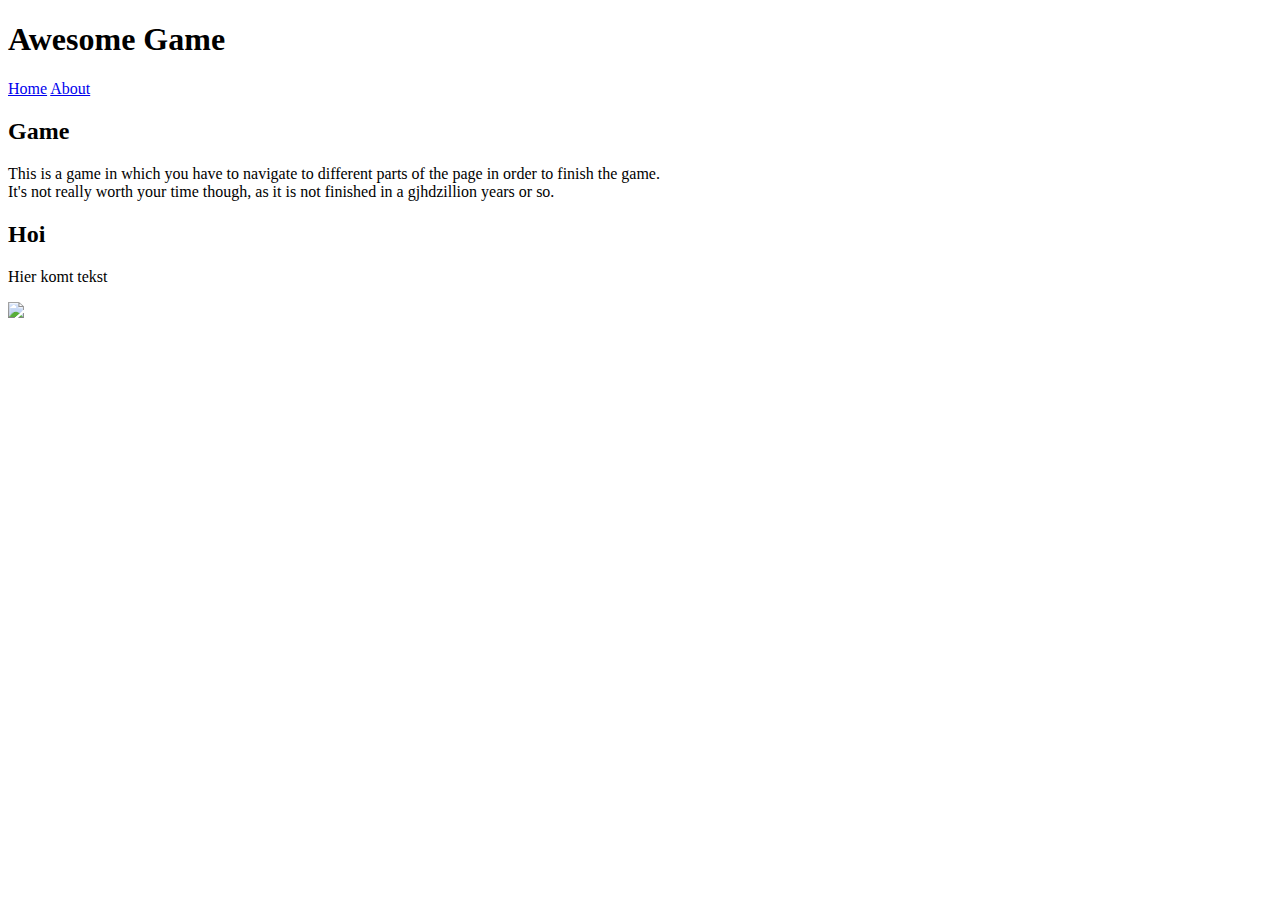
==== index.html @ 54536513 "Update index.html" ====
<!DOCTYPE html>
<html>
  <head>
    <title>Awesome Game</title>
  </head>
  <body>
    <h1>Awesome Game</h1>
    <nav>
      <a href="./index.html">Home</a>
      <a href="./about.html">About</a>
    </nav>
    <div id="introduction">
      <h2>Game</h2>
      <p>This is a game in which you have to navigate to different parts of the page in order to finish the game.<br />It's not really worth your time though, as it is not finished in a gjhdzillion years or so.</p>
    </div>
    <div id="ja">
      <h2>Hoi</h2>
      <p>Hier komt tekst</p>
    </div>
    <div id="media">
      <a href="https://en.wikipedia.org/wiki/anxiety" target="_blanc"><img src="./emoticon.png"/></a>      
    </div>
  </body>
</html>
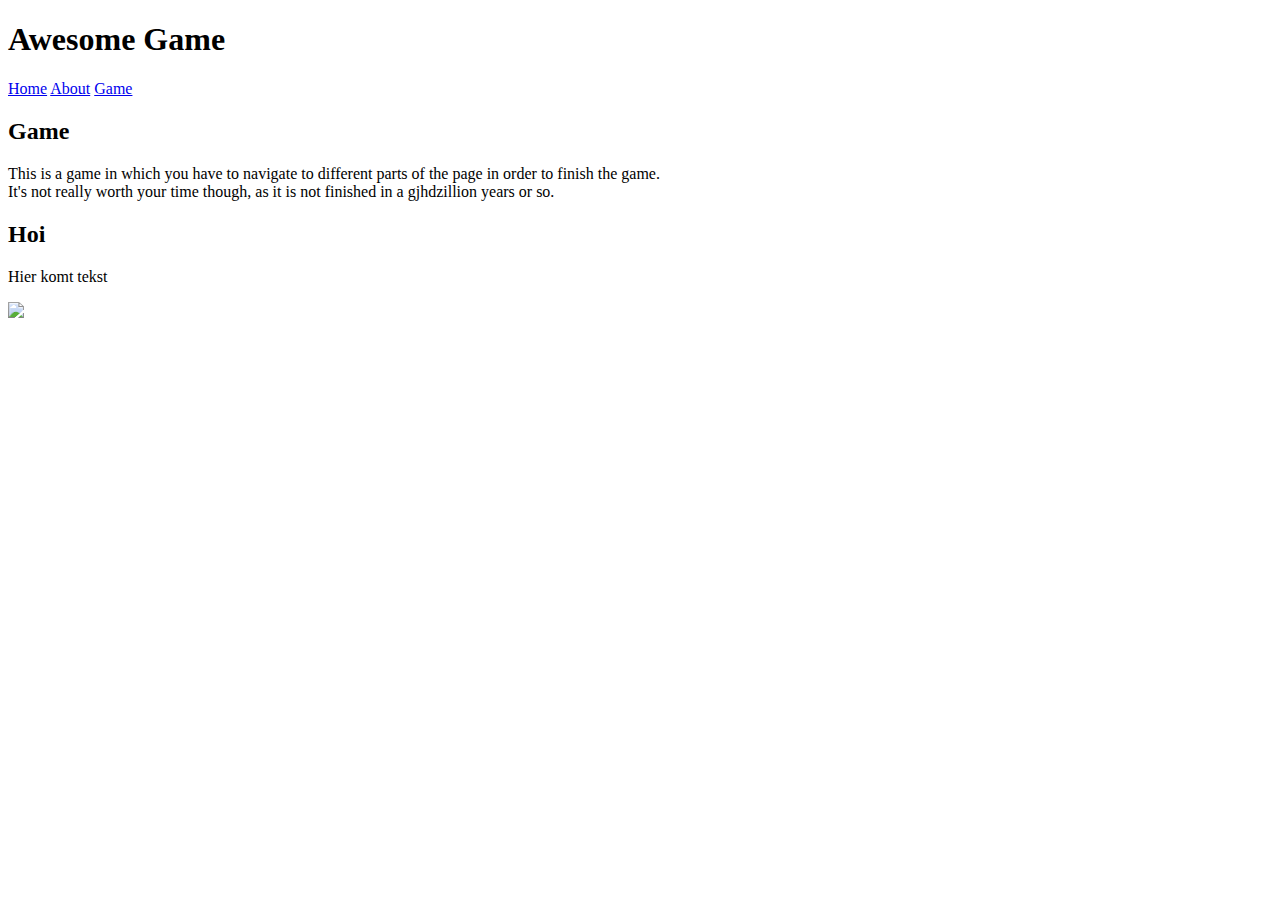
==== commit fc73e780: "Update index.html" ====
--- a/index.html
+++ b/index.html
@@ -8,6 +8,7 @@
     <nav>
       <a href="./index.html">Home</a>
       <a href="./about.html">About</a>
+      <a href="./game.html">Game</a>
     </nav>
     <div id="introduction">
       <h2>Game</h2>
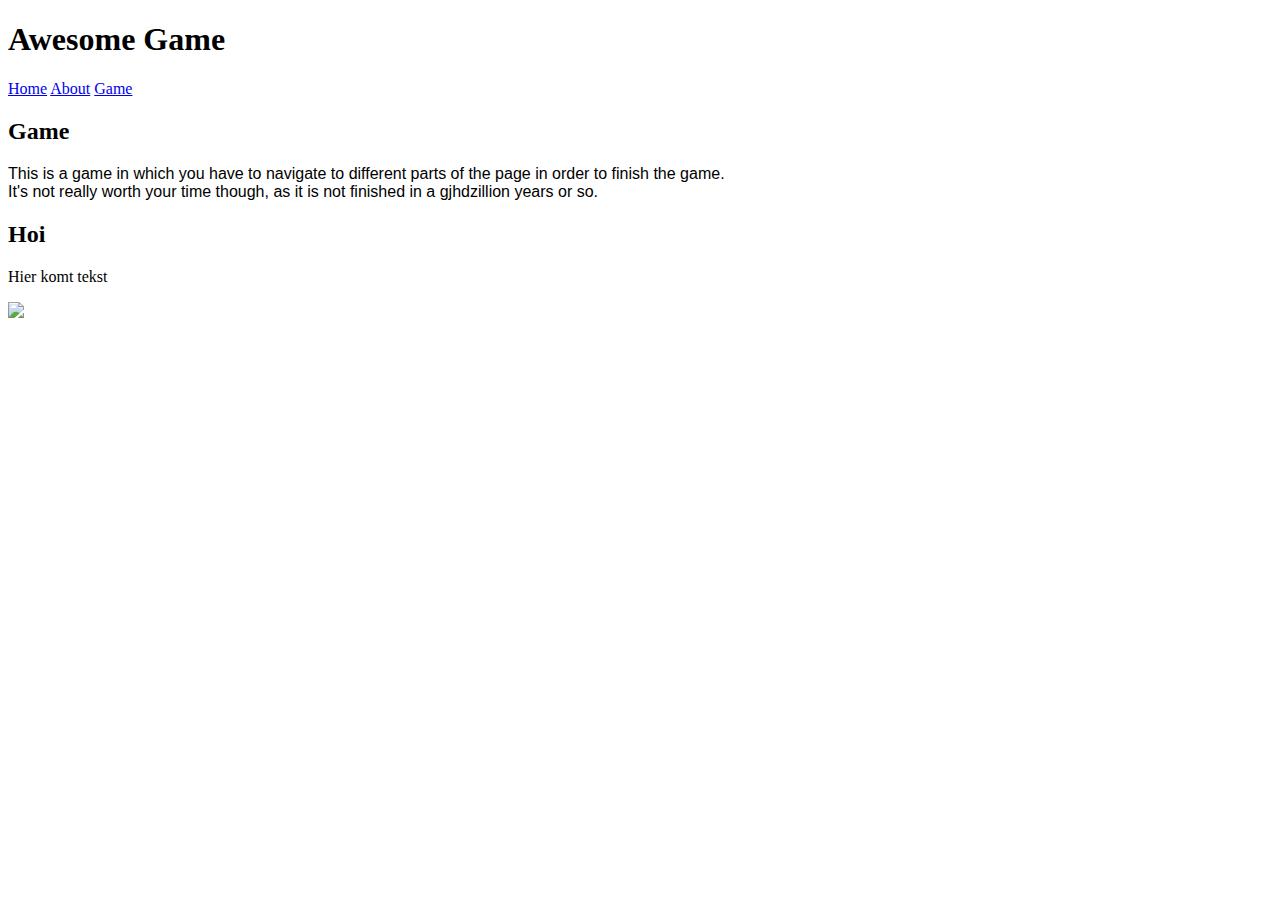
==== commit 55ebae13: "Update index.html" ====
--- a/index.html
+++ b/index.html
@@ -12,7 +12,7 @@
     </nav>
     <div id="introduction">
       <h2>Game</h2>
-      <p>This is a game in which you have to navigate to different parts of the page in order to finish the game.<br />It's not really worth your time though, as it is not finished in a gjhdzillion years or so.</p>
+      <p style="font-family: Arial;">This is a game in which you have to navigate to different parts of the page in order to finish the game.<br />It's not really worth your time though, as it is not finished in a gjhdzillion years or so.</p>
     </div>
     <div id="ja">
       <h2>Hoi</h2>
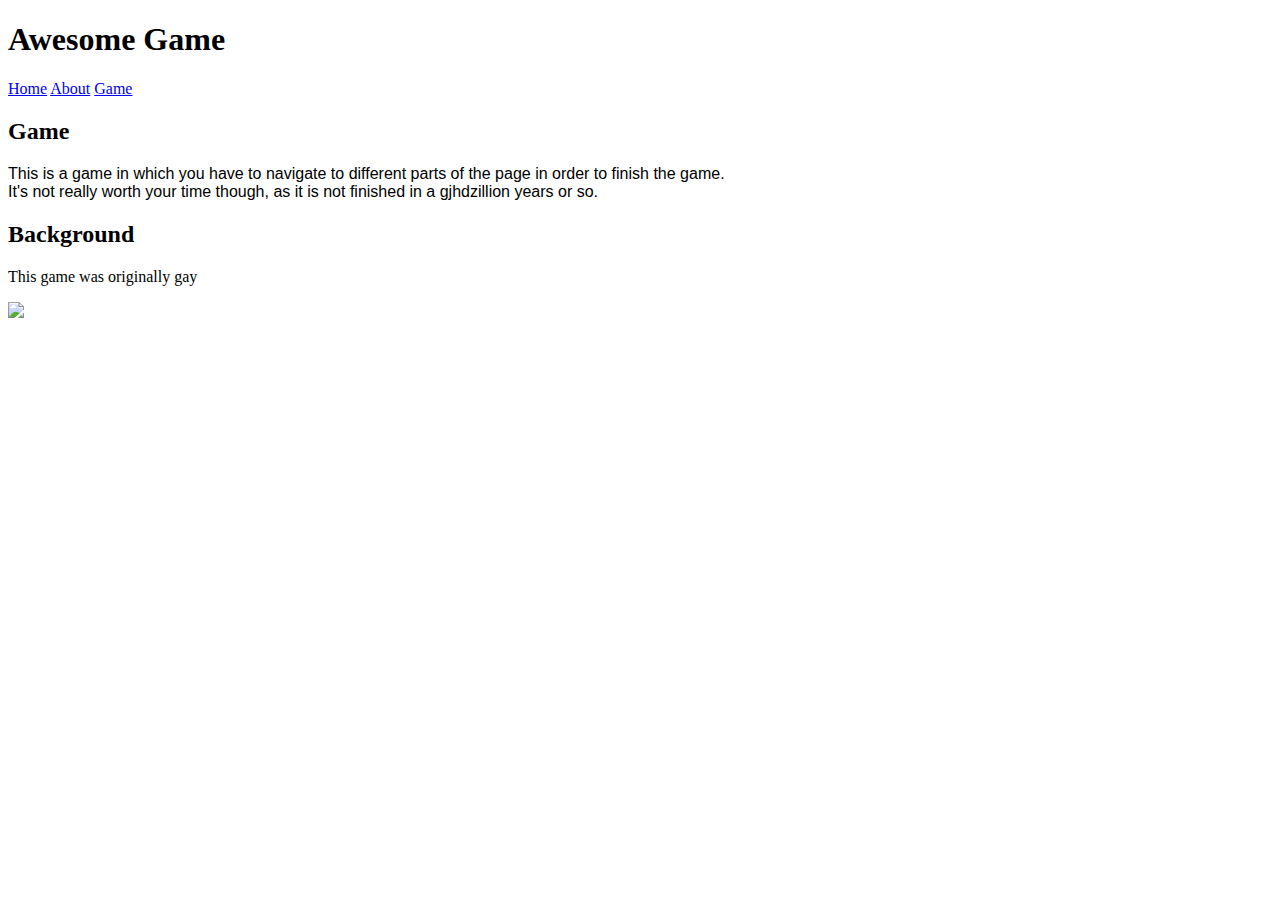
==== commit 5ae69461: "Update index.html" ====
--- a/index.html
+++ b/index.html
@@ -15,8 +15,8 @@
       <p style="font-family: Arial;">This is a game in which you have to navigate to different parts of the page in order to finish the game.<br />It's not really worth your time though, as it is not finished in a gjhdzillion years or so.</p>
     </div>
     <div id="ja">
-      <h2>Hoi</h2>
-      <p>Hier komt tekst</p>
+      <h2>Background</h2>
+      <p>This game was originally gay</p>
     </div>
     <div id="media">
       <a href="https://en.wikipedia.org/wiki/anxiety" target="_blanc"><img src="./emoticon.png"/></a>      
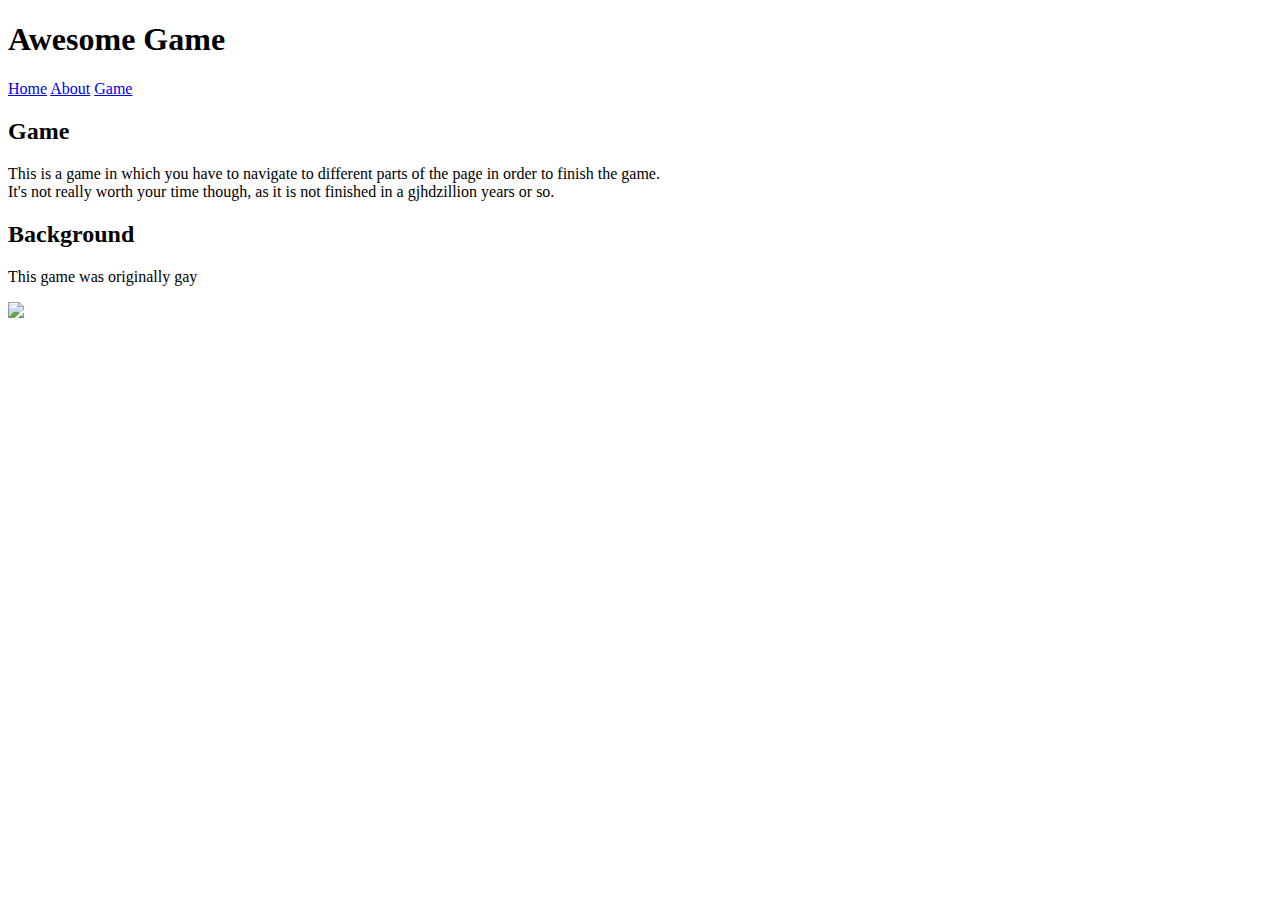
==== commit 0edb91d3: "Update index.html" ====
--- a/index.html
+++ b/index.html
@@ -2,6 +2,7 @@
 <html>
   <head>
     <title>Awesome Game</title>
+    <link href="style.css" type="text/css" rel="stylesheet">
   </head>
   <body>
     <h1>Awesome Game</h1>
@@ -12,7 +13,7 @@
     </nav>
     <div id="introduction">
       <h2>Game</h2>
-      <p style="font-family: Arial;">This is a game in which you have to navigate to different parts of the page in order to finish the game.<br />It's not really worth your time though, as it is not finished in a gjhdzillion years or so.</p>
+      <p>This is a game in which you have to navigate to different parts of the page in order to finish the game.<br />It's not really worth your time though, as it is not finished in a gjhdzillion years or so.</p>
     </div>
     <div id="ja">
       <h2>Background</h2>
--- a/style.css
+++ b/style.css
@@ -0,0 +1 @@
+
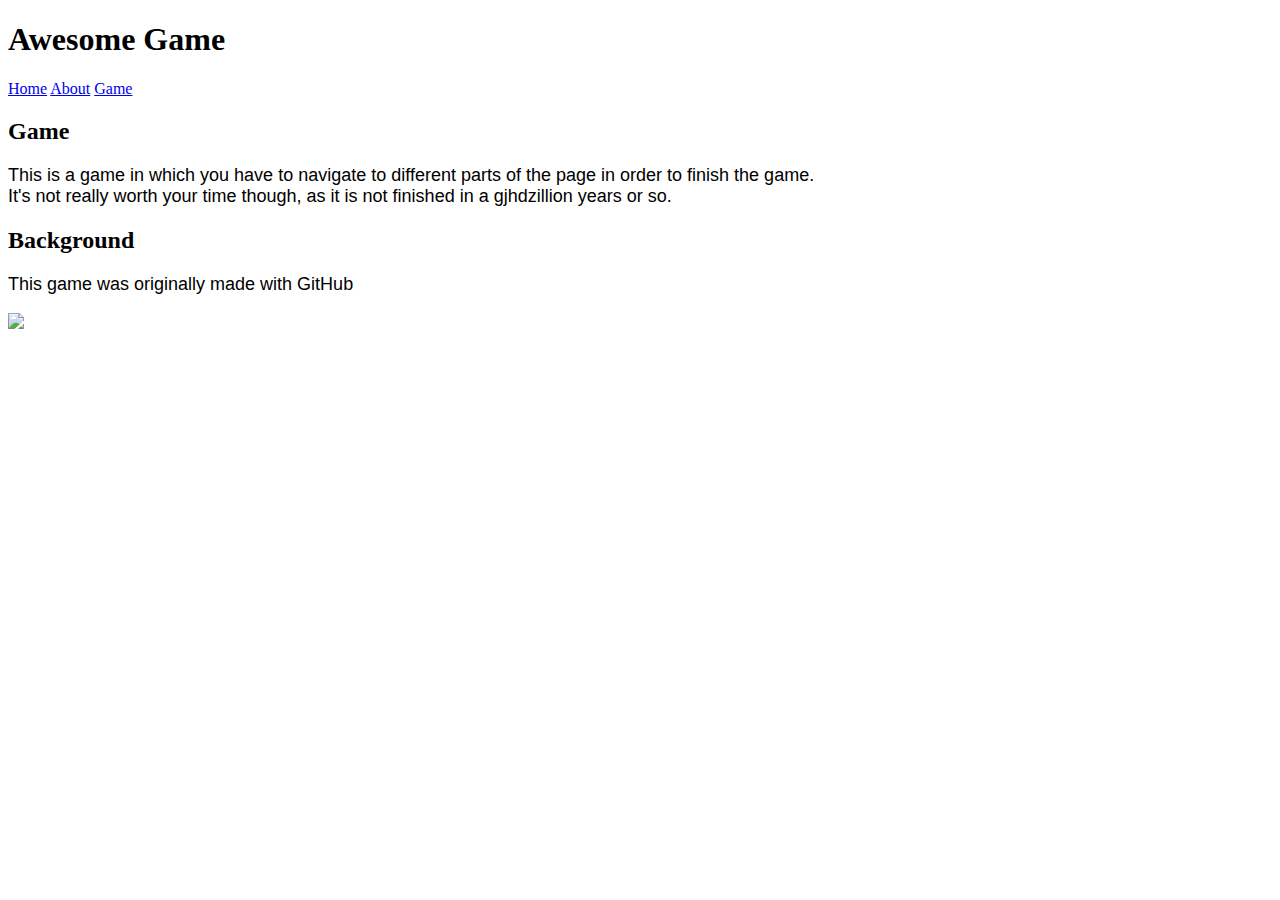
==== commit 7852abe2: "Update index.html" ====
--- a/index.html
+++ b/index.html
@@ -15,9 +15,9 @@
       <h2>Game</h2>
       <p>This is a game in which you have to navigate to different parts of the page in order to finish the game.<br />It's not really worth your time though, as it is not finished in a gjhdzillion years or so.</p>
     </div>
-    <div id="ja">
+    <div>
       <h2>Background</h2>
-      <p>This game was originally gay</p>
+      <p>This game was originally made with GitHub</p>
     </div>
     <div id="media">
       <a href="https://en.wikipedia.org/wiki/anxiety" target="_blanc"><img src="./emoticon.png"/></a>      
--- a/style.css
+++ b/style.css
@@ -1 +1,4 @@
-
+p {
+  font-family: Arial;
+  font-size: 18px;
+}
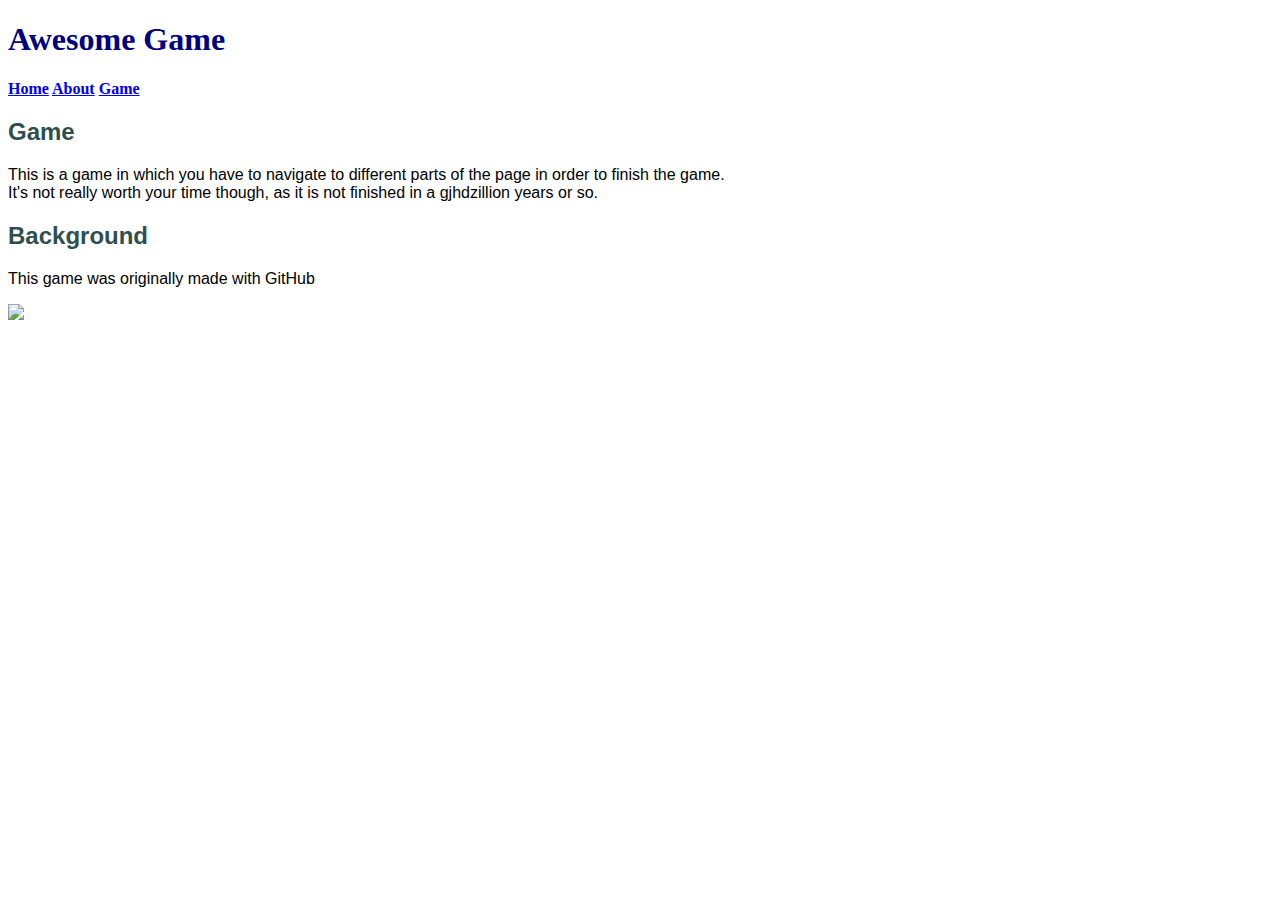
==== commit e205bc75: "Update index.html" ====
--- a/index.html
+++ b/index.html
@@ -6,7 +6,7 @@
   </head>
   <body>
     <h1>Awesome Game</h1>
-    <nav>
+    <nav class="navigation">
       <a href="./index.html">Home</a>
       <a href="./about.html">About</a>
       <a href="./game.html">Game</a>
--- a/style.css
+++ b/style.css
@@ -1,4 +1,20 @@
 p {
   font-family: Arial;
-  font-size: 18px;
+  font-size: 16px;
 }
+
+h1 {
+  font-family: cursive;
+  color: navy;
+}
+
+h2 {
+  font-family: Helvetica;
+  color: DarkSlateGray;
+}
+
+.navigation {
+  font-weight: bold;
+  color: black;
+  font-family: serif;
+}
